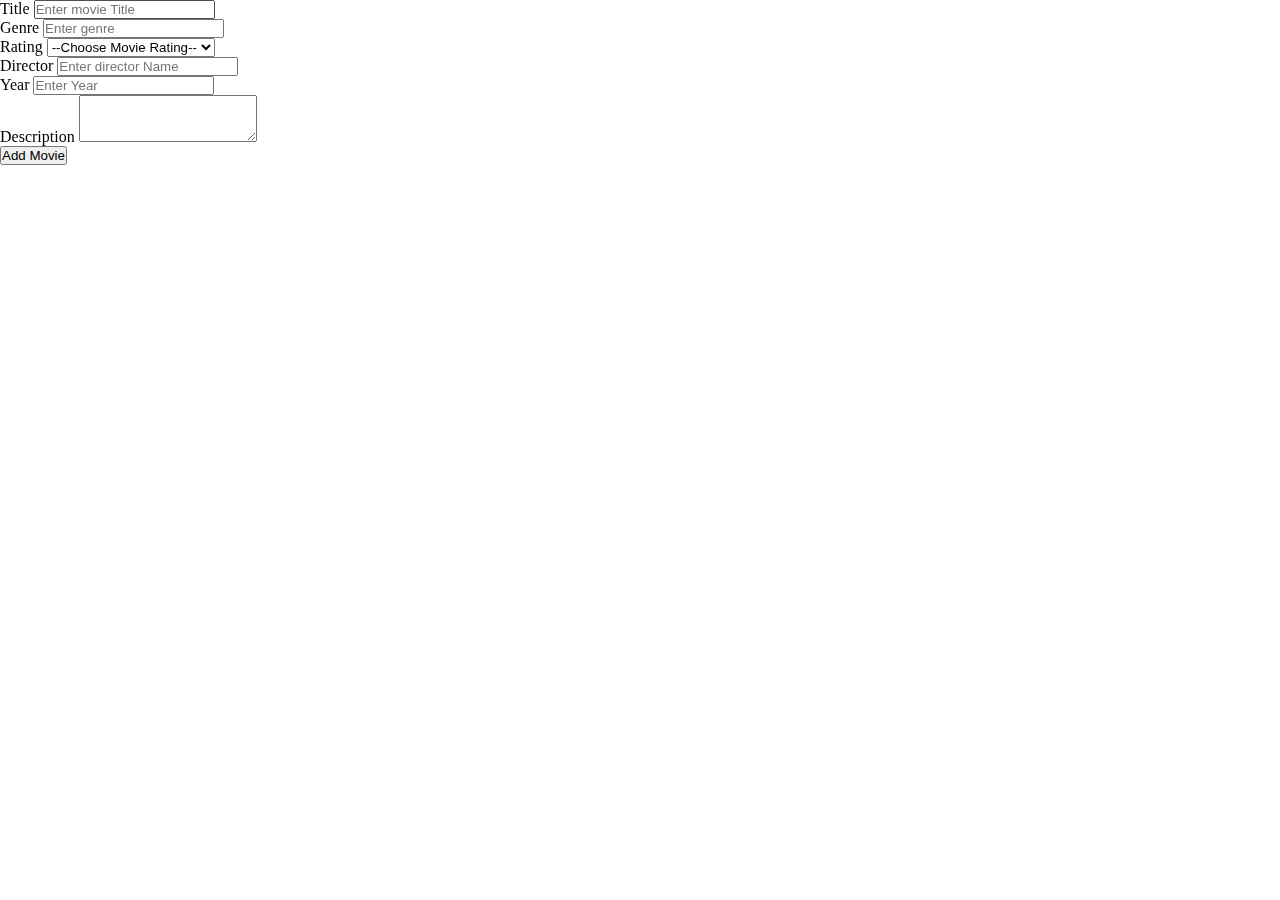
==== index.html @ ced5a675 "continue ui design" ====
<!doctype html>
<html lang="en">
<head>
    <meta charset="UTF-8">
    <meta name="viewport"
          content="width=device-width, user-scalable=no, initial-scale=1.0, maximum-scale=1.0, minimum-scale=1.0">
    <meta http-equiv="X-UA-Compatible" content="ie=edge">
    <title>Movies App</title>
    <link href="css/movies.css" rel="stylesheet">
    <!--BOOTSTRAP CSS-->
    <link rel="stylesheet" href="https://cdn.jsdelivr.net/npm/bootstrap@4.5.3/dist/css/bootstrap.min.css" integrity="sha384-TX8t27EcRE3e/ihU7zmQxVncDAy5uIKz4rEkgIXeMed4M0jlfIDPvg6uqKI2xXr2" crossorigin="anonymous">

</head>
<body>
<h1 id="load"></h1>
<div class="container">
    <div class="row">
        <!--START CARDS-->
        <div class="col-sm-12 col-md-8" id="rendered-card">

        </div>
        <!--END CARDS-->
        <!--START FORM-->
        <div class="col-sm-12 col-md-4">
            <form>
                <div id="cards-container"></div>
                <div class="form-group">
                    <label for="movie-title">Title</label>
                    <input type="text" class="form-control movie-title" id="movie-title" placeholder="Enter movie Title">
                </div>
                <div class="form-group">
                    <label for="movie-genre">Genre</label>
                    <input type="text" class="form-control movie-genre" id="movie-genre" placeholder="Enter genre">
                </div>
                <div class="form-group">
                    <label for="movie-rating">Rating</label>
                    <select class="form-control movie-rating" id="movie-rating">
                        <option>--Choose Movie Rating--</option>
                        <option>1</option>
                        <option>2</option>
                        <option>3</option>
                        <option>4</option>
                        <option>5</option>
                    </select>
                </div>
                <div class="form-group">
                    <label for="movie-director">Director</label>
                    <input type="text" class="form-control movie-genre" id="movie-director" placeholder="Enter director Name">
                </div>
                <div class="form-group">
                    <label for="movie-year">Year</label>
                    <input type="text" class="form-control movie-year" id="movie-year" placeholder="Enter Year">
                </div>
                <div class="form-group">
                    <label for="movie-plot">Description</label>
                    <textarea class="form-control" id="movie-plot" rows="3"></textarea>
                </div>
                <button id="addMovieBtn">Add Movie</button>
            </form>
        </div>
        <!--END FORM-->

    </div>
</div>

<!--JQUERY CDN-->
<script src="https://code.jquery.com/jquery-2.2.4.min.js" integrity="sha256-BbhdlvQf/xTY9gja0Dq3HiwQF8LaCRTXxZKRutelT44=" crossorigin="anonymous"></script>
<script src="js/movies.js"></script>
<!--BOOTSTRAP CDN-->
<script src="https://cdn.jsdelivr.net/npm/popper.js@1.16.1/dist/umd/popper.min.js" integrity="sha384-9/reFTGAW83EW2RDu2S0VKaIzap3H66lZH81PoYlFhbGU+6BZp6G7niu735Sk7lN" crossorigin="anonymous"></script>
<script src="https://cdn.jsdelivr.net/npm/bootstrap@4.5.3/dist/js/bootstrap.min.js" integrity="sha384-w1Q4orYjBQndcko6MimVbzY0tgp4pWB4lZ7lr30WKz0vr/aWKhXdBNmNb5D92v7s" crossorigin="anonymous"></script>


</body>
</html>
---- css/movies.css ----
* {
    margin: 0;
    padding: 0;
}

h1{
    color: purple;
}

.show{
    visibility: visible;

}

.container {
    width: 100%;
}

.mb-3 {
    width: 100%;
}

.card-btn {
    background-color: #000000;
    color: #FFFFFF;
    border: solid .5px #FFFFFF;
    width: 50%;
    height: 2em;
}

form {
    position: fixed;
}
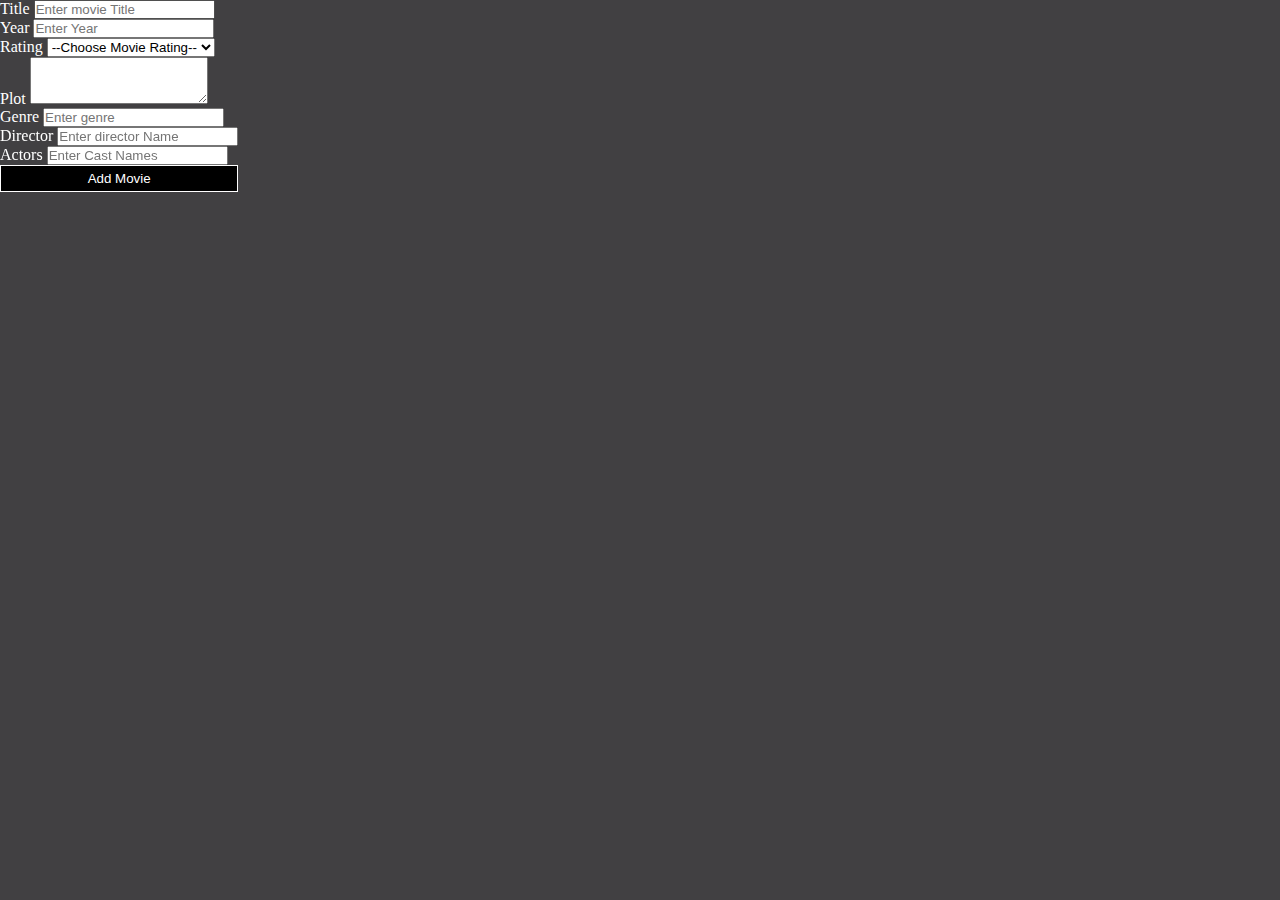
==== commit 6ddbe391: "ui continiued" ====
--- a/index.html
+++ b/index.html
@@ -16,22 +16,24 @@
 <div class="container">
     <div class="row">
         <!--START CARDS-->
-        <div class="col-sm-12 col-md-8" id="rendered-card">
+        <div class="col-12 col-md-8" id="rendered-card">
 
         </div>
         <!--END CARDS-->
         <!--START FORM-->
-        <div class="col-sm-12 col-md-4">
+        <div class="col-12 col-md-4">
             <form>
-                <div id="cards-container"></div>
+                <!--TITLE-->
                 <div class="form-group">
                     <label for="movie-title">Title</label>
                     <input type="text" class="form-control movie-title" id="movie-title" placeholder="Enter movie Title">
                 </div>
+                <!--YEAR-->
                 <div class="form-group">
-                    <label for="movie-genre">Genre</label>
-                    <input type="text" class="form-control movie-genre" id="movie-genre" placeholder="Enter genre">
+                    <label for="movie-year">Year</label>
+                    <input type="text" class="form-control movie-year" id="movie-year" placeholder="Enter Year">
                 </div>
+                <!--RATING-->
                 <div class="form-group">
                     <label for="movie-rating">Rating</label>
                     <select class="form-control movie-rating" id="movie-rating">
@@ -43,19 +45,27 @@
                         <option>5</option>
                     </select>
                 </div>
+                <!--PLOT-->
+                <div class="form-group">
+                    <label for="movie-plot">Plot</label>
+                    <textarea class="form-control" id="movie-plot" rows="3"></textarea>
+                </div>
+                <!--GENRE-->
+                <div class="form-group">
+                    <label for="movie-genre">Genre</label>
+                    <input type="text" class="form-control movie-genre" id="movie-genre" placeholder="Enter genre">
+                </div>
+                <!--DIRECTOR-->
                 <div class="form-group">
                     <label for="movie-director">Director</label>
-                    <input type="text" class="form-control movie-genre" id="movie-director" placeholder="Enter director Name">
+                    <input type="text" class="form-control director" id="movie-director" placeholder="Enter director Name">
                 </div>
+                <!--CAST-->
                 <div class="form-group">
-                    <label for="movie-year">Year</label>
-                    <input type="text" class="form-control movie-year" id="movie-year" placeholder="Enter Year">
+                    <label for="movie-actors">Actors</label>
+                    <input type="text" class="form-control movie-actors" id="movie-actors" placeholder="Enter Cast Names">
                 </div>
-                <div class="form-group">
-                    <label for="movie-plot">Description</label>
-                    <textarea class="form-control" id="movie-plot" rows="3"></textarea>
-                </div>
-                <button id="addMovieBtn">Add Movie</button>
+                <button id="add-movie-btn">Add Movie</button>
             </form>
         </div>
         <!--END FORM-->
--- a/css/movies.css
+++ b/css/movies.css
@@ -1,26 +1,27 @@
 * {
     margin: 0;
     padding: 0;
+    box-sizing: border-box;
+
 }
 
 h1{
     color: purple;
 }
 
-.show{
-    visibility: visible;
-
-}
-
 .container {
     width: 100%;
+    background-color: #414042;
+    color: #FFFFFF;
+    padding: 0;
+    margin: 0;
 }
 
 .mb-3 {
     width: 100%;
 }
 
-.card-btn {
+.card-btn, #add-movie-btn {
     background-color: #000000;
     color: #FFFFFF;
     border: solid .5px #FFFFFF;
@@ -28,6 +29,23 @@
     height: 2em;
 }
 
+#add-movie-btn {
+    width: 100%;
+}
+
 form {
     position: fixed;
+    background-color: #414042;
+    color: #FFFFFF;
+}
+
+html, body, .card-body {
+    background-color: #414042;
+    color: #FFFFFF;
+}
+
+.text-background {
+    width: 35%;
+    background-color: #000000;
+    opacity: .5%;
 }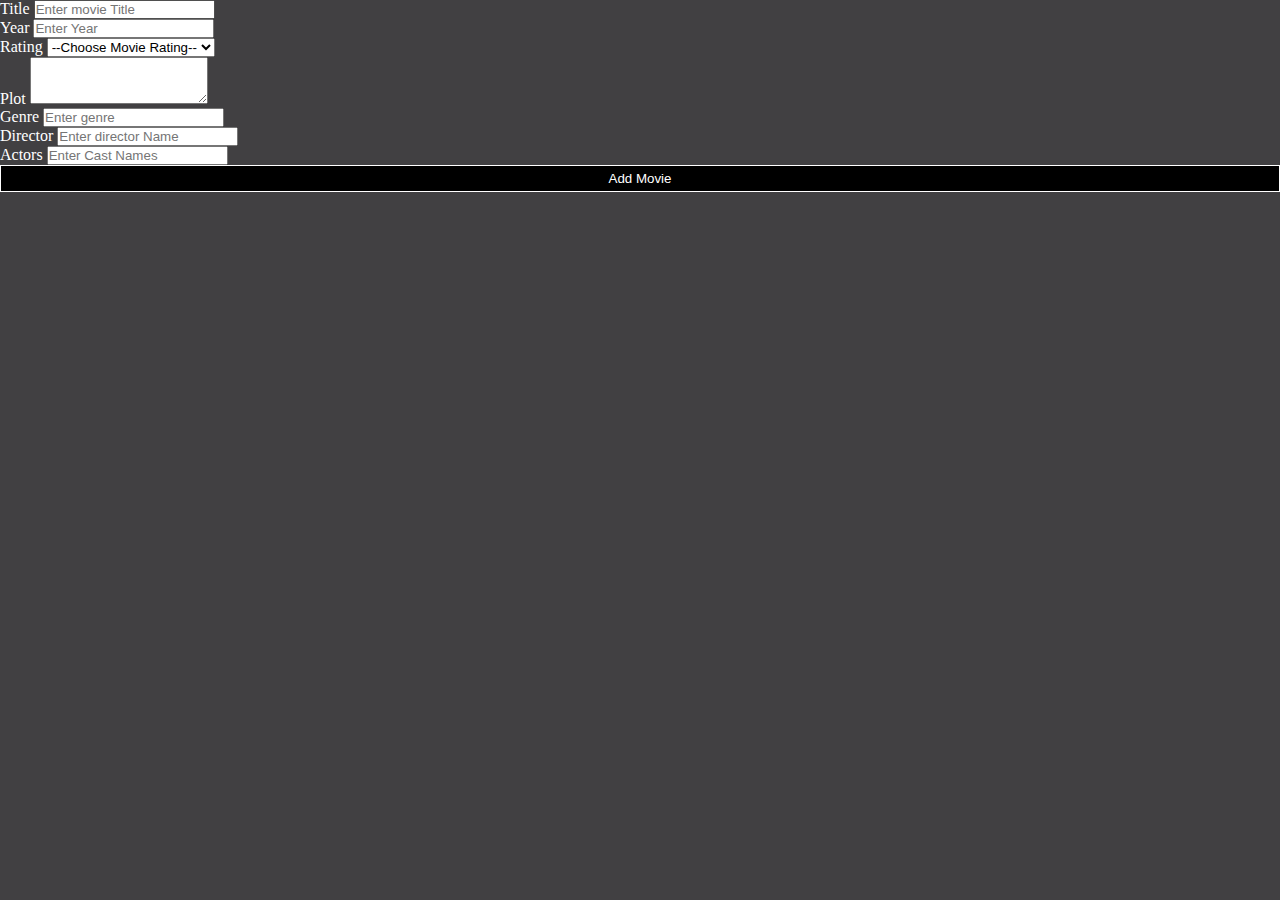
==== commit 8dcda41d: "need to work on edit & add & ui" ====
--- a/index.html
+++ b/index.html
@@ -14,15 +14,19 @@
 <body>
 <h1 id="load"></h1>
 <div class="container">
+
     <div class="row">
+
         <!--START CARDS-->
-        <div class="col-12 col-md-8" id="rendered-card">
+        <div id="cards-container" class="col-8 col-md-8">
 
         </div>
+
         <!--END CARDS-->
         <!--START FORM-->
-        <div class="col-12 col-md-4">
-            <form>
+        <form>
+        <div class="col-12 col-md-12">
+
                 <!--TITLE-->
                 <div class="form-group">
                     <label for="movie-title">Title</label>
@@ -66,7 +70,10 @@
                     <input type="text" class="form-control movie-actors" id="movie-actors" placeholder="Enter Cast Names">
                 </div>
                 <button id="add-movie-btn">Add Movie</button>
+        </div>
+
             </form>
+
         </div>
         <!--END FORM-->
 
--- a/css/movies.css
+++ b/css/movies.css
@@ -34,7 +34,7 @@
 }
 
 form {
-    position: fixed;
+    position: relative;
     background-color: #414042;
     color: #FFFFFF;
 }
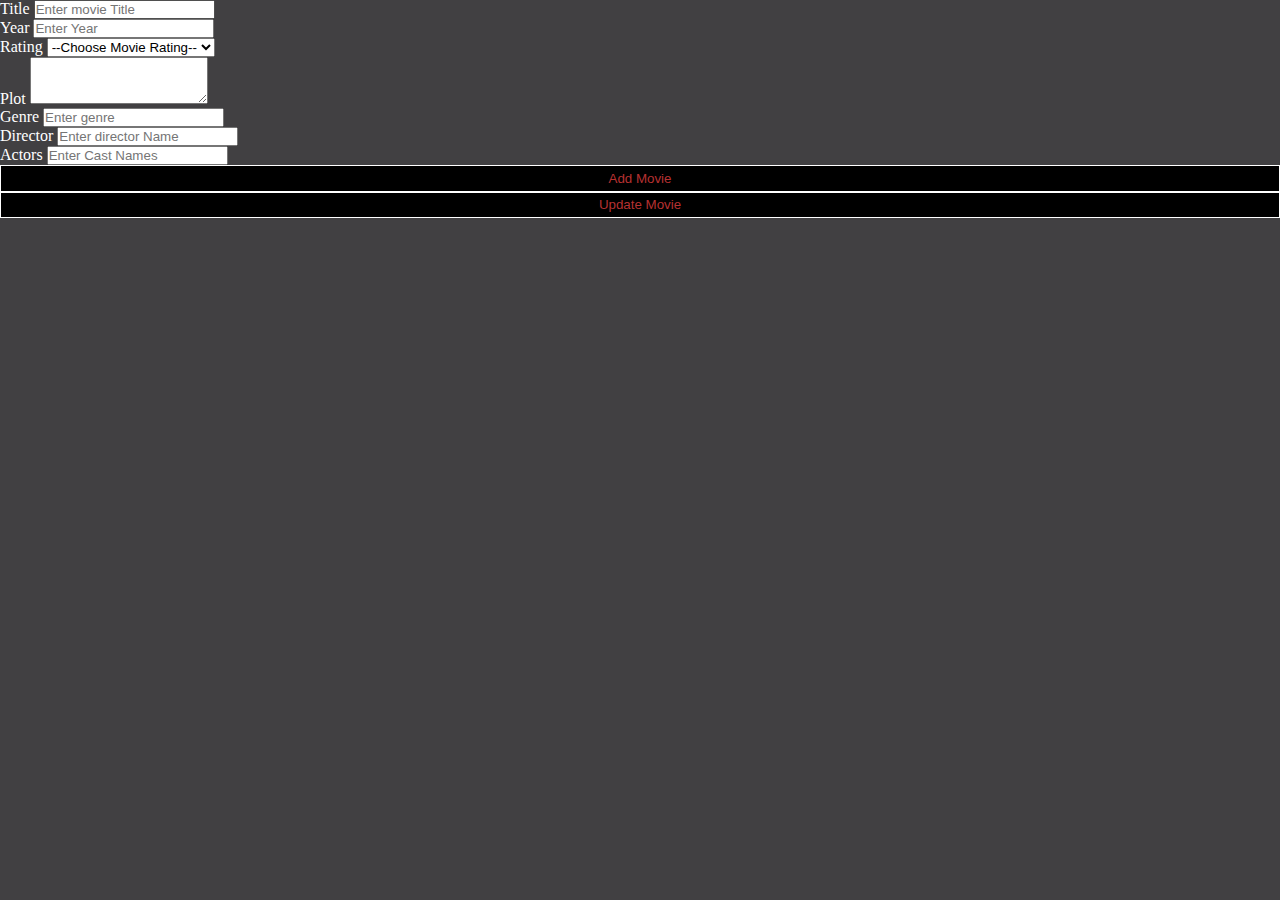
==== commit 4df938ae: "edit form pending" ====
--- a/index.html
+++ b/index.html
@@ -70,6 +70,7 @@
                     <input type="text" class="form-control movie-actors" id="movie-actors" placeholder="Enter Cast Names">
                 </div>
                 <button id="add-movie-btn">Add Movie</button>
+                <button id="update-movie-btn" >Update Movie </button>
         </div>
 
             </form>
@@ -82,6 +83,8 @@
 
 <!--JQUERY CDN-->
 <script src="https://code.jquery.com/jquery-2.2.4.min.js" integrity="sha256-BbhdlvQf/xTY9gja0Dq3HiwQF8LaCRTXxZKRutelT44=" crossorigin="anonymous"></script>
+<script src="jquery-json-form-binding.min.js"></script>
+
 <script src="js/movies.js"></script>
 <!--BOOTSTRAP CDN-->
 <script src="https://cdn.jsdelivr.net/npm/popper.js@1.16.1/dist/umd/popper.min.js" integrity="sha384-9/reFTGAW83EW2RDu2S0VKaIzap3H66lZH81PoYlFhbGU+6BZp6G7niu735Sk7lN" crossorigin="anonymous"></script>
--- a/css/movies.css
+++ b/css/movies.css
@@ -21,15 +21,15 @@
     width: 100%;
 }
 
-.card-btn, #add-movie-btn {
+.card-btn, #add-movie-btn ,#update-movie-btn{
     background-color: #000000;
-    color: #FFFFFF;
+    color: #b63131;
     border: solid .5px #FFFFFF;
     width: 50%;
     height: 2em;
 }
 
-#add-movie-btn {
+#add-movie-btn,#update-movie-btn {
     width: 100%;
 }
 
@@ -48,4 +48,8 @@
     width: 35%;
     background-color: #000000;
     opacity: .5%;
+}
+
+.invisible{
+    display: none;
 }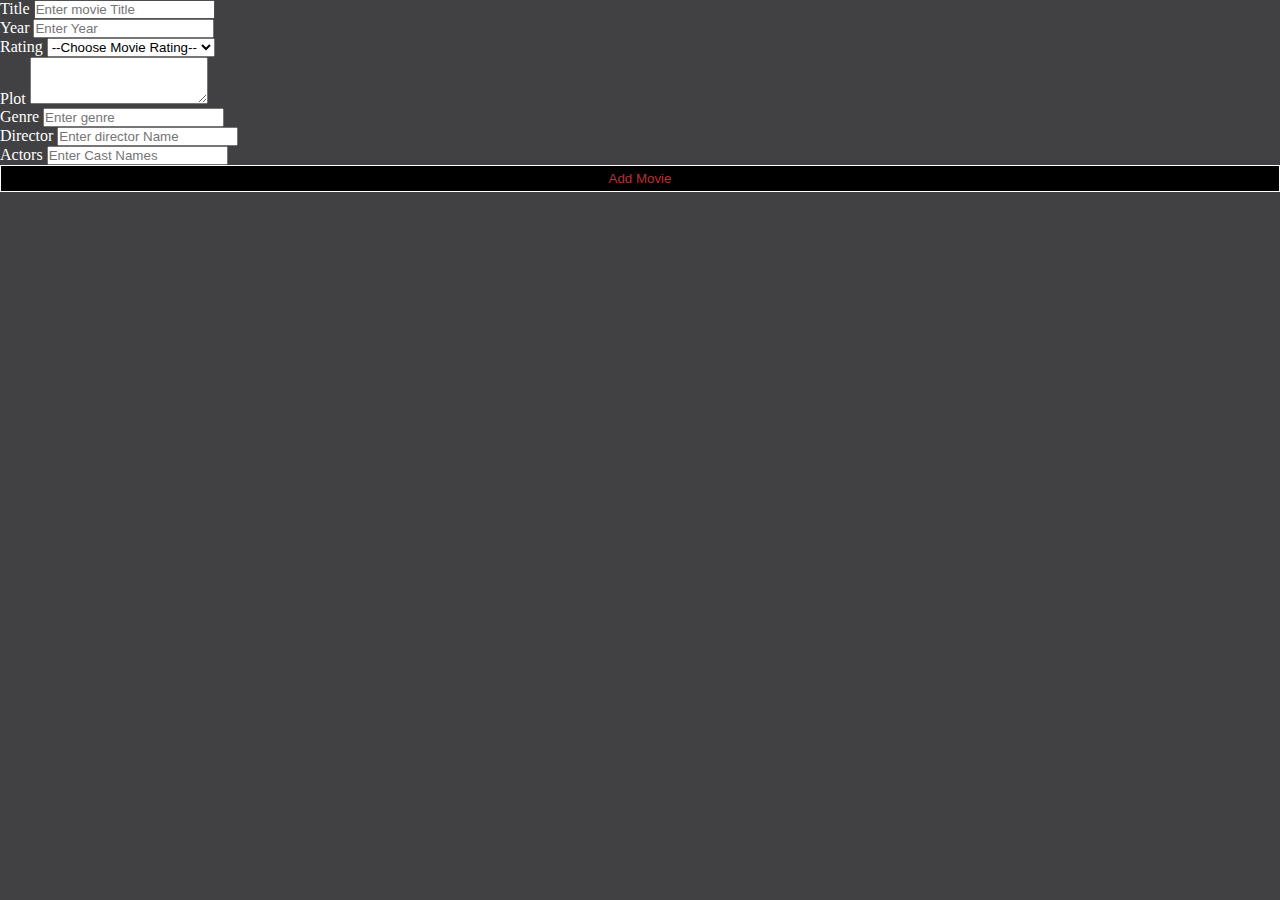
==== commit 0692d383: "continue editMovie function" ====
--- a/index.html
+++ b/index.html
@@ -83,7 +83,6 @@
 
 <!--JQUERY CDN-->
 <script src="https://code.jquery.com/jquery-2.2.4.min.js" integrity="sha256-BbhdlvQf/xTY9gja0Dq3HiwQF8LaCRTXxZKRutelT44=" crossorigin="anonymous"></script>
-<script src="jquery-json-form-binding.min.js"></script>
 
 <script src="js/movies.js"></script>
 <!--BOOTSTRAP CDN-->
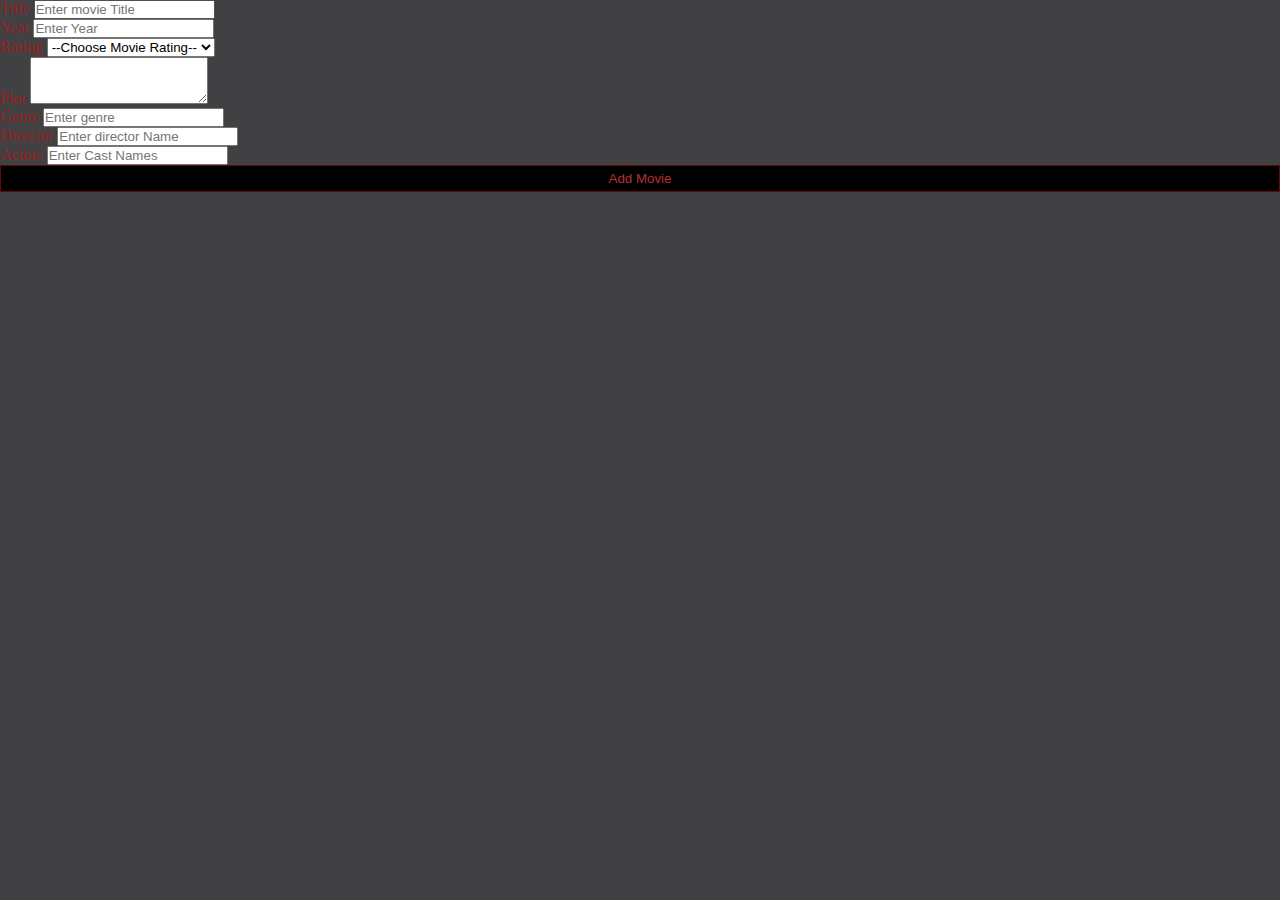
==== commit a4c8b80a: "MVP" ====
--- a/index.html
+++ b/index.html
@@ -71,6 +71,7 @@
                 </div>
                 <button id="add-movie-btn">Add Movie</button>
                 <button id="update-movie-btn" >Update Movie </button>
+            <input type="hidden" id="update-id">
         </div>
 
             </form>
--- a/css/movies.css
+++ b/css/movies.css
@@ -6,13 +6,14 @@
 }
 
 h1{
-    color: purple;
+    color: #800080;
+    font-family: cursive;
 }
 
 .container {
     width: 100%;
     background-color: #414042;
-    color: #FFFFFF;
+    color: #9a2525;
     padding: 0;
     margin: 0;
 }
@@ -24,7 +25,7 @@
 .card-btn, #add-movie-btn ,#update-movie-btn{
     background-color: #000000;
     color: #b63131;
-    border: solid .5px #FFFFFF;
+    border: solid .5px #610c0c;
     width: 50%;
     height: 2em;
 }
@@ -36,12 +37,12 @@
 form {
     position: relative;
     background-color: #414042;
-    color: #FFFFFF;
+    color: #992020;
 }
 
 html, body, .card-body {
     background-color: #414042;
-    color: #FFFFFF;
+    color: #4b2424;
 }
 
 .text-background {
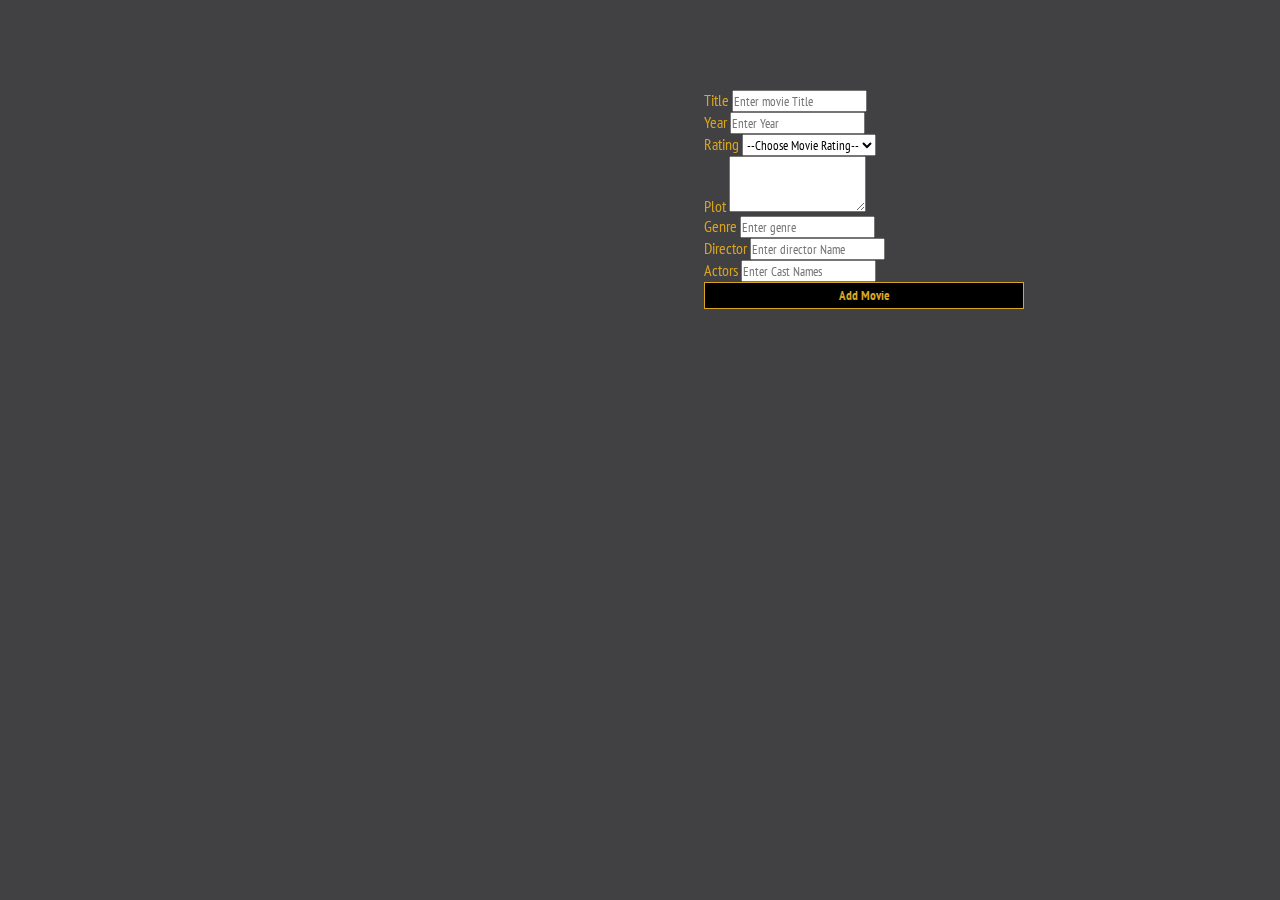
==== commit 4d98bf63: "continue ui design" ====
--- a/index.html
+++ b/index.html
@@ -8,88 +8,92 @@
     <title>Movies App</title>
     <link href="css/movies.css" rel="stylesheet">
     <!--BOOTSTRAP CSS-->
-    <link rel="stylesheet" href="https://cdn.jsdelivr.net/npm/bootstrap@4.5.3/dist/css/bootstrap.min.css" integrity="sha384-TX8t27EcRE3e/ihU7zmQxVncDAy5uIKz4rEkgIXeMed4M0jlfIDPvg6uqKI2xXr2" crossorigin="anonymous">
+    <link rel="stylesheet" href="https://cdn.jsdelivr.net/npm/bootstrap@4.5.3/dist/css/bootstrap.min.css"
+          integrity="sha384-TX8t27EcRE3e/ihU7zmQxVncDAy5uIKz4rEkgIXeMed4M0jlfIDPvg6uqKI2xXr2" crossorigin="anonymous">
+    <!--GOOGLE FONTS-->
+    <link rel="preconnect" href="https://fonts.gstatic.com">
+    <link href="https://fonts.googleapis.com/css2?family=Open+Sans+Condensed:ital,wght@0,300;0,700;1,300&family=PT+Sans+Narrow:wght@400;700&display=swap" rel="stylesheet">
 
 </head>
-<body>
-<h1 id="load"></h1>
-<div class="container">
+    <body>
+    <h1 id="load"></h1>
+        <div class="row">
+            <!--START CARDS-->
+            <div id="cards-container" class="col-12 col-md-8">
 
-    <div class="row">
-
-        <!--START CARDS-->
-        <div id="cards-container" class="col-8 col-md-8">
-
-        </div>
-
-        <!--END CARDS-->
-        <!--START FORM-->
-        <form>
-        <div class="col-12 col-md-12">
-
-                <!--TITLE-->
-                <div class="form-group">
-                    <label for="movie-title">Title</label>
-                    <input type="text" class="form-control movie-title" id="movie-title" placeholder="Enter movie Title">
-                </div>
-                <!--YEAR-->
-                <div class="form-group">
-                    <label for="movie-year">Year</label>
-                    <input type="text" class="form-control movie-year" id="movie-year" placeholder="Enter Year">
-                </div>
-                <!--RATING-->
-                <div class="form-group">
-                    <label for="movie-rating">Rating</label>
-                    <select class="form-control movie-rating" id="movie-rating">
-                        <option>--Choose Movie Rating--</option>
-                        <option>1</option>
-                        <option>2</option>
-                        <option>3</option>
-                        <option>4</option>
-                        <option>5</option>
-                    </select>
-                </div>
-                <!--PLOT-->
-                <div class="form-group">
-                    <label for="movie-plot">Plot</label>
-                    <textarea class="form-control" id="movie-plot" rows="3"></textarea>
-                </div>
-                <!--GENRE-->
-                <div class="form-group">
-                    <label for="movie-genre">Genre</label>
-                    <input type="text" class="form-control movie-genre" id="movie-genre" placeholder="Enter genre">
-                </div>
-                <!--DIRECTOR-->
-                <div class="form-group">
-                    <label for="movie-director">Director</label>
-                    <input type="text" class="form-control director" id="movie-director" placeholder="Enter director Name">
-                </div>
-                <!--CAST-->
-                <div class="form-group">
-                    <label for="movie-actors">Actors</label>
-                    <input type="text" class="form-control movie-actors" id="movie-actors" placeholder="Enter Cast Names">
-                </div>
-                <button id="add-movie-btn">Add Movie</button>
-                <button id="update-movie-btn" >Update Movie </button>
-            <input type="hidden" id="update-id">
-        </div>
-
-            </form>
-
+            </div>
+            <!--END CARDS-->
+            <!--START FORM-->
+            <div class="col-12 col-md-4">
+                <form class="form">
+                    <!--TITLE-->
+                    <div class="form-group">
+                        <label for="movie-title">Title</label>
+                        <input type="text" class="form-control movie-title" id="movie-title"
+                               placeholder="Enter movie Title">
+                    </div>
+                    <!--YEAR-->
+                    <div class="form-group">
+                        <label for="movie-year">Year</label>
+                        <input type="text" class="form-control movie-year" id="movie-year" placeholder="Enter Year">
+                    </div>
+                    <!--RATING-->
+                    <div class="form-group">
+                        <label for="movie-rating">Rating</label>
+                        <select class="form-control movie-rating" id="movie-rating">
+                            <option>--Choose Movie Rating--</option>
+                            <option>1</option>
+                            <option>2</option>
+                            <option>3</option>
+                            <option>4</option>
+                            <option>5</option>
+                        </select>
+                    </div>
+                    <!--PLOT-->
+                    <div class="form-group">
+                        <label for="movie-plot">Plot</label>
+                        <textarea class="form-control" id="movie-plot" rows="3"></textarea>
+                    </div>
+                    <!--GENRE-->
+                    <div class="form-group">
+                        <label for="movie-genre">Genre</label>
+                        <input type="text" class="form-control movie-genre" id="movie-genre" placeholder="Enter genre">
+                    </div>
+                    <!--DIRECTOR-->
+                    <div class="form-group">
+                        <label for="movie-director">Director</label>
+                        <input type="text" class="form-control director" id="movie-director"
+                               placeholder="Enter director Name">
+                    </div>
+                    <!--CAST-->
+                    <div class="form-group">
+                        <label for="movie-actors">Actors</label>
+                        <input type="text" class="form-control movie-actors" id="movie-actors"
+                               placeholder="Enter Cast Names">
+                    </div>
+                    <button id="add-movie-btn">Add Movie</button>
+                    <button id="update-movie-btn">Update Movie</button>
+                    <input type="hidden" id="update-id">
+                </form>
+            </div>
         </div>
         <!--END FORM-->
 
-    </div>
-</div>
+<!--    </div>-->
 
-<!--JQUERY CDN-->
-<script src="https://code.jquery.com/jquery-2.2.4.min.js" integrity="sha256-BbhdlvQf/xTY9gja0Dq3HiwQF8LaCRTXxZKRutelT44=" crossorigin="anonymous"></script>
+    <!--JQUERY CDN-->
+    <script src="https://code.jquery.com/jquery-2.2.4.min.js"
+            integrity="sha256-BbhdlvQf/xTY9gja0Dq3HiwQF8LaCRTXxZKRutelT44=" crossorigin="anonymous"></script>
 
-<script src="js/movies.js"></script>
-<!--BOOTSTRAP CDN-->
-<script src="https://cdn.jsdelivr.net/npm/popper.js@1.16.1/dist/umd/popper.min.js" integrity="sha384-9/reFTGAW83EW2RDu2S0VKaIzap3H66lZH81PoYlFhbGU+6BZp6G7niu735Sk7lN" crossorigin="anonymous"></script>
-<script src="https://cdn.jsdelivr.net/npm/bootstrap@4.5.3/dist/js/bootstrap.min.js" integrity="sha384-w1Q4orYjBQndcko6MimVbzY0tgp4pWB4lZ7lr30WKz0vr/aWKhXdBNmNb5D92v7s" crossorigin="anonymous"></script>
+    <script src="js/movies.js"></script>
+    <!--BOOTSTRAP CDN-->
+    <script src="https://cdn.jsdelivr.net/npm/popper.js@1.16.1/dist/umd/popper.min.js"
+            integrity="sha384-9/reFTGAW83EW2RDu2S0VKaIzap3H66lZH81PoYlFhbGU+6BZp6G7niu735Sk7lN"
+            crossorigin="anonymous"></script>
+    <script src="https://cdn.jsdelivr.net/npm/bootstrap@4.5.3/dist/js/bootstrap.min.js"
+            integrity="sha384-w1Q4orYjBQndcko6MimVbzY0tgp4pWB4lZ7lr30WKz0vr/aWKhXdBNmNb5D92v7s"
+            crossorigin="anonymous"></script>
 
 
-</body>
+    </body>
 </html>--- a/css/movies.css
+++ b/css/movies.css
@@ -2,7 +2,7 @@
     margin: 0;
     padding: 0;
     box-sizing: border-box;
-
+    font-family: 'PT Sans Narrow', sans-serif;
 }
 
 h1{
@@ -10,47 +10,55 @@
     font-family: cursive;
 }
 
-.container {
-    width: 100%;
-    background-color: #414042;
-    color: #9a2525;
-    padding: 0;
+#cards-container {
+    padding-left: 20%;
     margin: 0;
 }
 
 .mb-3 {
-    width: 100%;
+    width: 80%;
 }
 
 .card-btn, #add-movie-btn ,#update-movie-btn{
     background-color: #000000;
-    color: #b63131;
-    border: solid .5px #610c0c;
+    color: goldenrod;
+    border: solid .5px goldenrod;
     width: 50%;
     height: 2em;
+    font-weight: bold;
 }
 
 #add-movie-btn,#update-movie-btn {
     width: 100%;
 }
 
-form {
-    position: relative;
-    background-color: #414042;
-    color: #992020;
+.form {
+    position: fixed;
+    top: 10%;
+    right: 20%;
+    width: 25%;
+    color: goldenrod;
 }
 
 html, body, .card-body {
     background-color: #414042;
-    color: #4b2424;
-}
-
-.text-background {
-    width: 35%;
-    background-color: #000000;
-    opacity: .5%;
+    color: #FFFFFF;
 }
 
 .invisible{
     display: none;
+}
+
+.row {
+    background-color: #414042;
+    width: 100%;
+    transform: none;
+}
+
+.card-btn {
+    display: inline-block;
+}
+
+#title {
+    text-transform: capitalize;
 }